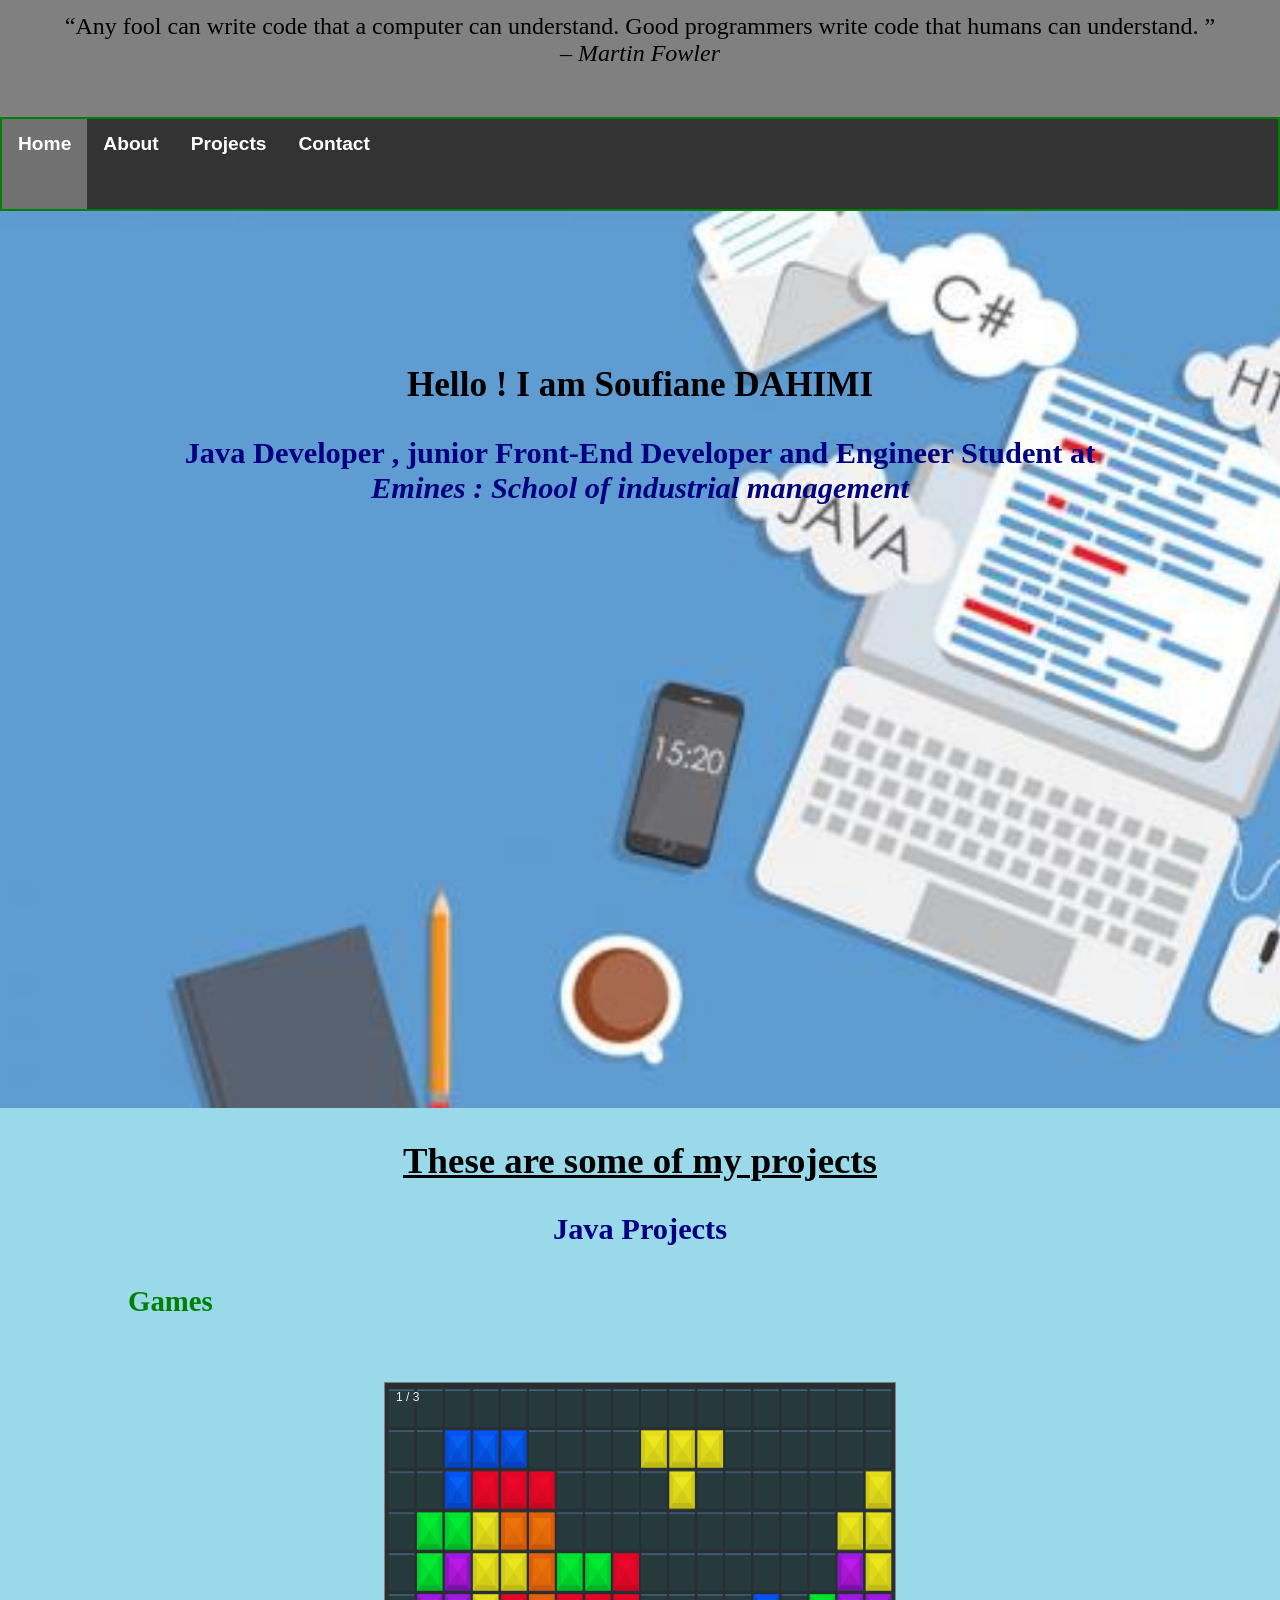
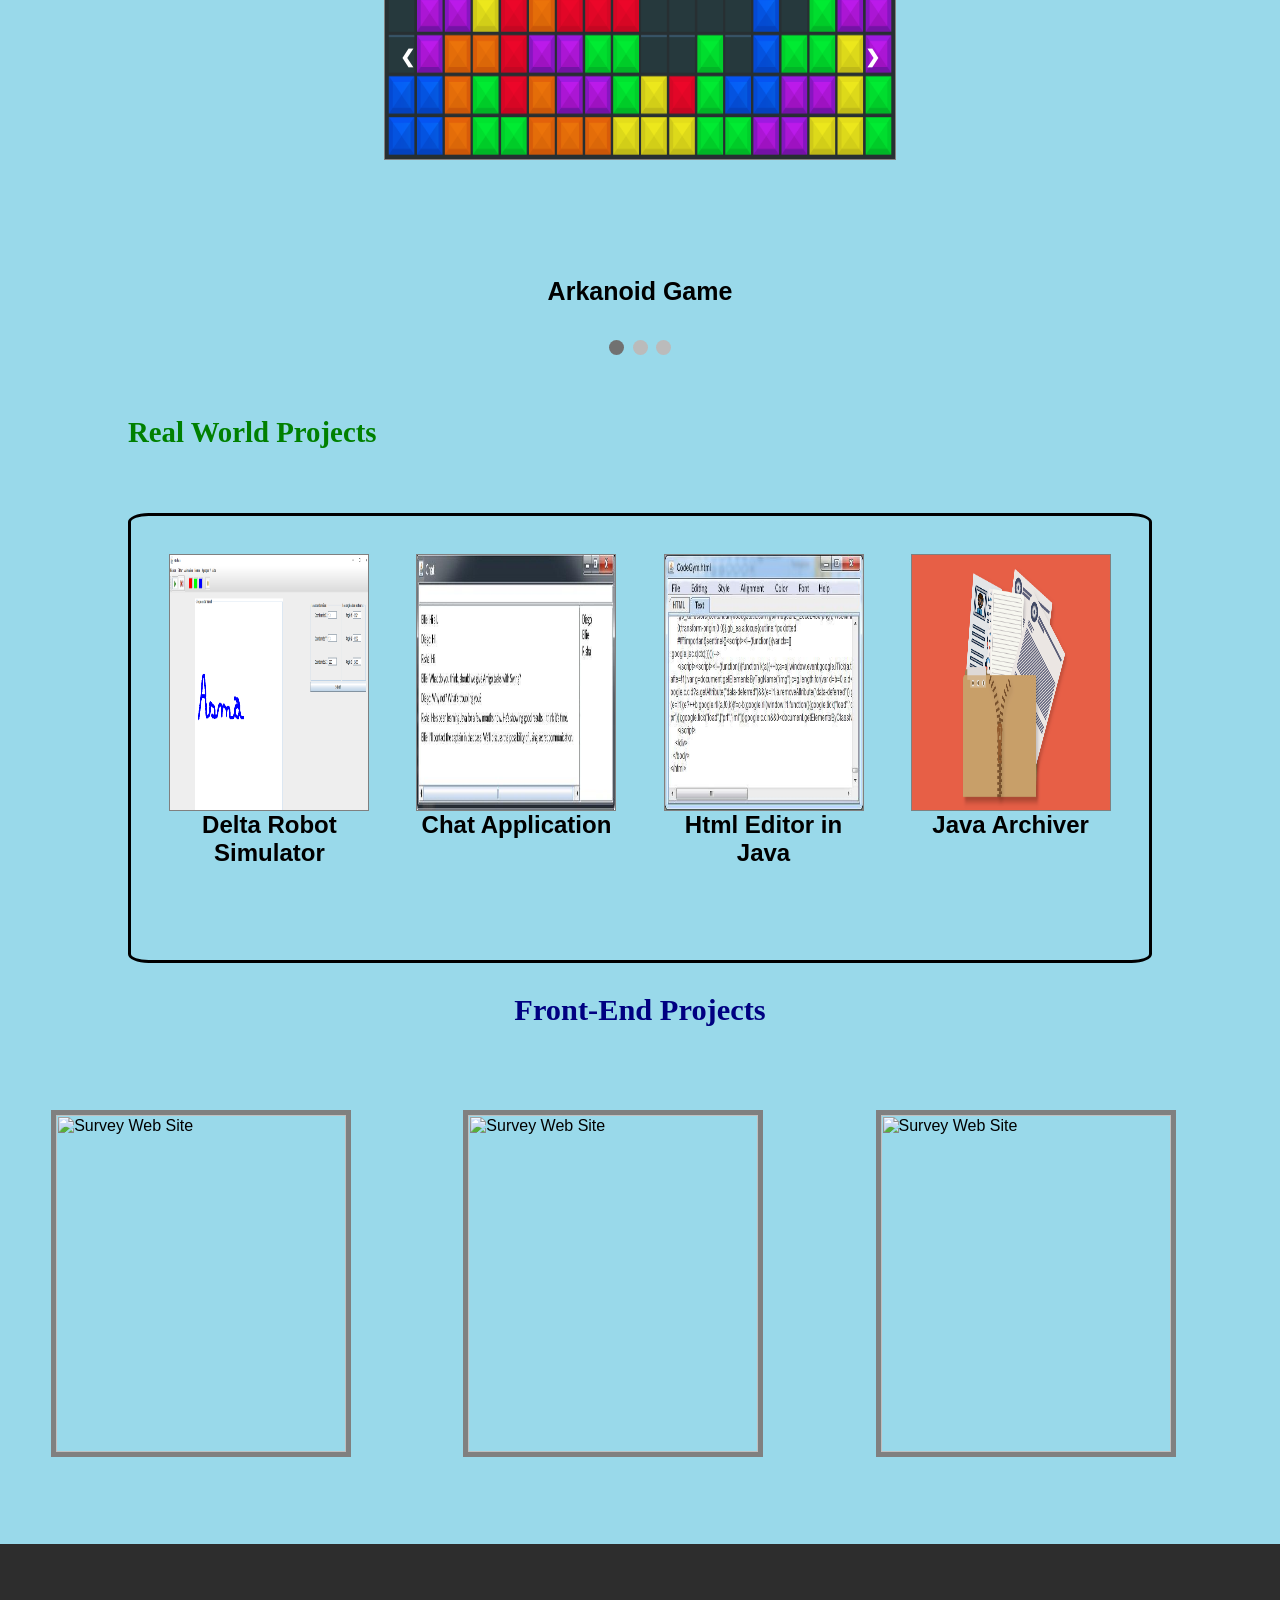
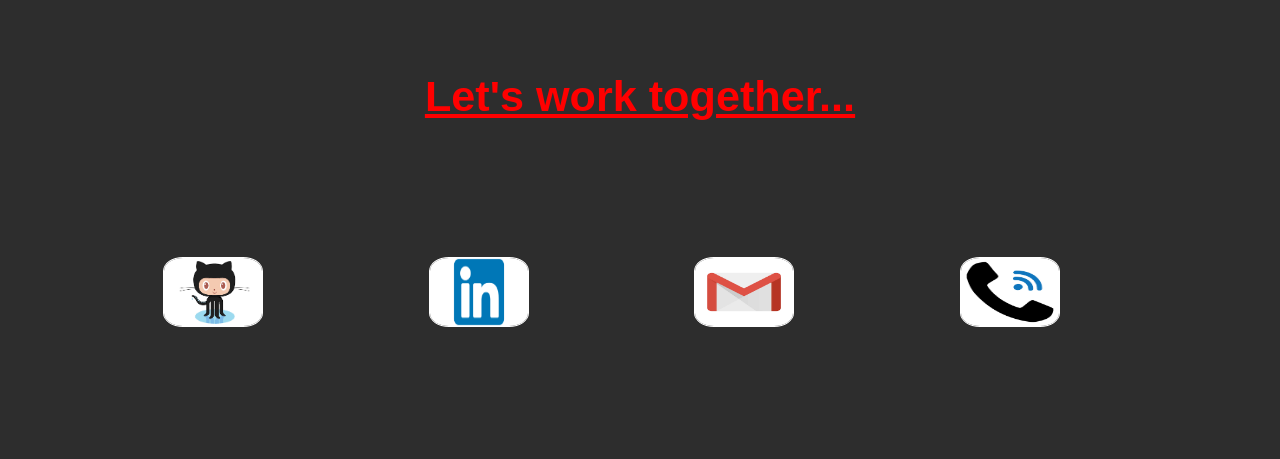
==== index.html @ 9cf57dcb "update" ====
</<!DOCTYPE html>
<html lang="en" dir="ltr">
  <head>
    <meta charset="utf-8">
    <meta name="viewport" content="width=device-width, initial-scale=1.0">
    <link rel="stylesheet" href="portfolioCssFile.css" />
    <title>Portfolio Website</title>
  </head>
  <body>
    <header>
      <q cite="https://dzone.com/articles/best-programming-jokes-amp-quotes">Any fool can write code that a computer can understand. Good programmers write code that humans can understand. </q>
      <br><em>– Martin Fowler</em>
    </header>
    <div class="sticky-section">
      <nav>
        <ul>
          <li><a class="active" href="#home">Home</a></li>
          <li><a href="#section1">About</a></li>
          <li class="dropdown">
            <a href="#section2" >Projects</a>
          </li>
          <li><a href="#contact">Contact</a></li>
        </ul>
      </nav>
    </div>
    <section id="section1">
      <h2>Hello ! I am Soufiane DAHIMI</h2>
      <h3>Java Developer , junior Front-End Developer and Engineer Student at  <br> <i>Emines : School of industrial management</i></h3>
    </section>
    <section id="section2">
      <h2 id="MyProjects">These are some of my projects</h2>
      <article id="article1">
        <h3 class="subProject">Java Projects</h3>
          <h4>Games</h4>
          <div class="slideshow-container">

            <div class="mySlides fade">
              <div class="numbertext">1 / 3</div>
              <img src="Tetris.jpeg" alt="non available" style="width:100%">
              <div class="text">Arkanoid Game</div>
            </div>

            <div class="mySlides fade">
              <div class="numbertext">2 / 3</div>
              <img src="snake.jpeg" style="width:100%">
              <div class="text">Snake Game</div>
            </div>

            <div class="mySlides fade">
              <div class="numbertext">3 / 3</div>
              <img src="Arkanoid.jpeg" style="width:100%">
              <div class="text">Tetris Game</div>
            </div>

            <a class="prev" onclick="plusSlides(-1)">&#10094;</a>
            <a class="next" onclick="plusSlides(1)">&#10095;</a>

            </div>
            <br>

            <div style="text-align:center">
              <span class="dot" onclick="currentSlide(1)"></span>
              <span class="dot" onclick="currentSlide(2)"></span>
              <span class="dot" onclick="currentSlide(3)"></span>
            </div>
            <br>
            <h4>Real World Projects</h4>
            <div id="projects">
                <div class="project container"  >
                    <a href="#" tabindex="0" title="Delta Robot Simulator" ><img src="delta.png" alt="Java Program"/></a>
                  <div class="desc">
                    Delta Robot Simulator
                  </div>
                </div>
                <div class="project">
                    <a href="#" tabindex="0" title="Chat Application"><img src="chat.jpeg" alt="Java Program"/></a>
                  <div class="desc">
                    Chat Application
                  </div>
                </div>
                <div class="project">
                    <a href="#" tabindex="0" title="Html Editor in Java"><img src="editor.jpeg" alt="Java Program"/></a>
                  <div class="desc">
                    Html Editor in Java
                  </div>
                </div>
                <div class="project">
                    <a href="#" tabindex="0" title="Java Archiver"><img src="archiver.jpeg" alt="Java Program"/></a>
                  <div class="desc">
                    Java Archiver
                  </div>
                </div>

            </div>
      </article>
      <article id="article2">
        <h3 class="subProject">Front-End Projects</h3>
        <div class="frontEndProjects">
          <div class="frontEnd">
            <img src="surImg.png" alt="Survey Web Site" class="image">
            <div class="overlay">Survey Website for EMIENS school</div>
          </div>
          <div class="frontEnd">
            <img src="docImg.png" alt="Survey Web Site" class="image">
            <div class="overlay">Java Documentation Sample</div>
          </div>
          <div class="frontEnd">
            <img src="porImg.png" alt="Survey Web Site" class="image">
            <div class="overlay">My Portfolio</div>
          </div>
        </div>

      </article>
    </section>
    <footer >
      <h2 id="askContact">Let's work together...</h2>
      <div id="contact">
        <div class="socialMedia">
          <a href="#"><img src="git.png" alt="" class="imgContact"></a>
        </div>
        <div class="socialMedia">
          <a href="#"><img src="linkedin.png" alt="" class="imgContact"></a>
        </div>
        <div class="socialMedia">
          <a href="#"><img src="gmail.png" alt="" class="imgContact"></a>
        </div>
        <div class="socialMedia">
          <a href="#"><img src="call.jpg" alt="" class="imgContact" ></a>
        </div>
      </div>
    </footer>







    <script>
      var slideIndex = 1;
      showSlides(slideIndex);

      function plusSlides(n) {
        showSlides(slideIndex += n);
      }

      function currentSlide(n) {
        showSlides(slideIndex = n);
      }

      function showSlides(n) {
        var i;
        var slides = document.getElementsByClassName("mySlides");
        var dots = document.getElementsByClassName("dot");
        if (n > slides.length) {slideIndex = 1}
        if (n < 1) {slideIndex = slides.length}
        for (i = 0; i < slides.length; i++) {
            slides[i].style.display = "none";
        }
        for (i = 0; i < dots.length; i++) {
            dots[i].className = dots[i].className.replace(" active", "");
        }
        slides[slideIndex-1].style.display = "block";
        dots[slideIndex-1].className += " active";
      }
  </script>

  </body>
</html>
---- portfolioCssFile.css ----
body{
   background-color: rgb(153, 217,234);
}
header{
  text-align: center;
  height: 13%;
  font-size: 1.5em;
  background-color: gray;
  padding-top: 1%;
  font-family: "Adobe Heiti Std R",serif;
}
h2{
  font-size: 2.2em;
  font-family: "Adobe Heiti Std R",serif;
  font-weight: bold;
}
h3{
  font-size: 1.9em;
  font-family: "Adobe Ming Std L","Adobe Heiti Std R",serif;
  color: rgb(0,0,129)
}
.sticky-section{
  position:-webkit-sticky;
  position:sticky;
  top:0px;
  width: 100%;
}
nav{
  margin-bottom: 0px;;
  width: 100%;
  border: 2px solid green;
  position: -webkit-sticky; /* Safari */
  position: sticky;
  z-index: 5;
}
ul {
  list-style-type: none;
  margin: 0;
  padding: 0;
  overflow: hidden;
  background-color: #333;
  position: -webkit-sticky; /* Safari */
  position: sticky;
  top: 0;
  height: 10%;
}

li {
  float: left;

}

li a {
  display: block;
  color: white;
  text-align: center;
  padding: 14px 16px;
  text-decoration: none;
  height: 100%;
  font-weight: bold;
  font-size: 1.2em;
}

li a:hover {
  background-color: #111;
}

.active {
  background-color: #4CAF50;
}
#section1{
  margin-top: -3px;
  padding: 10%;
  text-align: center;
  /* The image used */
  background-image: url("secondImag.jpg");

  /* Full height */
  height: 100%;

  /* Center and scale the image nicely */
  background-position: center;
  background-repeat: no-repeat;
  background-size: cover;
}
#section2{

}
* {box-sizing: border-box}
body {font-family: Verdana, sans-serif; margin:0}
.mySlides {display: none}
img {vertical-align: middle;}

/* Slideshow container */
.slideshow-container {
  max-width: 1000px;
  position: relative;
  margin: auto;
  width: 40%;
  height: 60%;
}

/* Next & previous buttons */
.prev, .next {
  cursor: pointer;
  position: absolute;
  top: 50%;
  width: auto;
  padding: 16px;
  margin-top: -22px;
  color: white;
  font-weight: bold;
  font-size: 18px;
  transition: 0.6s ease;
  border-radius: 0 3px 3px 0;
  user-select: none;
}

/* Position the "next button" to the right */
.next {
  right: 0;
  border-radius: 3px 0 0 3px;
}

/* On hover, add a black background color with a little bit see-through */
.prev:hover, .next:hover {
  background-color: rgba(0,0,0,0.8);
}

/* Caption text */
.text {
  color: black;
  font-weight: bold;
  font-size: 25px;
  padding: 8px 12px;
  position: absolute;
  bottom: 8px;
  width: 100%;
  text-align: center;
}

/* Number text (1/3 etc) */
.numbertext {
  color: #f2f2f2;
  font-size: 12px;
  padding: 8px 12px;
  position: absolute;
  top: 0;
}

/* The dots/bullets/indicators */
.dot {
  cursor: pointer;
  height: 15px;
  width: 15px;
  margin: 0 2px;
  background-color: #bbb;
  border-radius: 50%;
  display: inline-block;
  transition: background-color 0.6s ease;
}

.active, .dot:hover {
  background-color: #717171;
}

/* Fading animation */
.fade {
  -webkit-animation-name: fade;
  -webkit-animation-duration: 1.5s;
  animation-name: fade;
  animation-duration: 1.5s;
}

@-webkit-keyframes fade {
  from {opacity: .4}
  to {opacity: 1}
}

@keyframes fade {
  from {opacity: .4}
  to {opacity: 1}
}

/* On smaller screens, decrease text size */
@media only screen and (max-width: 300px) {
  .prev, .next,.text {font-size: 11px}
}
.frontEnd {
  position: relative;
  width: 100%;
  height: 100%;
  max-width: 300px;
  border : 4px solid gray;
}

.image {
  display: block;
  width: 100%;
  height: 100%;
}

.overlay {
  position: absolute;
  bottom: 0;
  background: rgb(0, 0, 0);
  background: rgba(0, 0, 0, 0.5); /* Black see-through */
  color: #f1f1f1;
  width: 100%;
  transition: .5s ease;
  opacity:0;
  color: white;
  font-size: 20px;
  padding: 20px;
  text-align: center;
}

.frontEnd:hover .overlay {
  opacity: 1;
}
.frontEndProjects{
  display: grid;
  grid-template-columns:1fr 1fr 1fr ;
  grid-column-gap: 5%;
  padding: 4%;
  height: 50%;
}
@media only screen and (max-width: 700px) {
  .projects {
    width: 49.99999%;
    margin: 6px 0;
  }
}

@media only screen and (max-width: 500px) {
  .projects {
    width: 100%;
  }
}
#projects{
    display: grid;
    grid-template-columns: 1fr 1fr 1fr 1fr;
    grid-gap: 5%;
    border : 3px solid black;
    border-radius: 2%;
    width: 80%;
    height: 50%;
    margin: auto;
    padding: 3%;
}
.project:hover{
  border : 2px solid green;
  border-radius: 2%;
  transition: border 1 linear 2s;
}
img {
  display: block;
  width: 100%;
  height: 70%;
  border:1px solid gray;
}
.project {
  width: auto;
  padding: 0px;
  text-align: center;
}
.desc{
  font-size: 1.5em;
  font-weight: bold;
  font-family:"Arial" ,serif;
}
#MyProjects{
  text-decoration: underline;
  font-weight: bold;
  font-family: "Adobe Heiti Std R",serif;
  font-size: 2.3em;
  text-align: center;
}
.subProject{
  text-align: center;
}
h4{
  font-family: "Arial Rounded MT Bold",serif;
  font-size: 1.8em;
  margin-left: 10%;
  margin-bottom: 5%;
  color: green;
}
footer{
    background-color: rgb(45,45,45) ;
    width: 100%;
}
#contact{
  display:grid;
  grid-template-columns: 1fr 1fr 1fr 1fr ;
  width: 100%;
  padding: 8%;
  padding-left: 13%;
  margin: -3px;
  grid-column-gap: 5%;
}
.socialMedia{
  height: 100px;
  width: 100px;
  transition: top 3 linear 2s;
}
.socialMedia:hover{
  position: relative;
  top: 5px;
}
#askContact{
  padding-top:  10%;
  font-family: "Arial",serif;
  font-weight: 700;
  text-align: center;
  font-size: 2.7em;
  text-decoration: underline;
  color: red;
}
.imgContact{
 display: block;
 border : 1px solid white ;
 border-radius: 20%
}
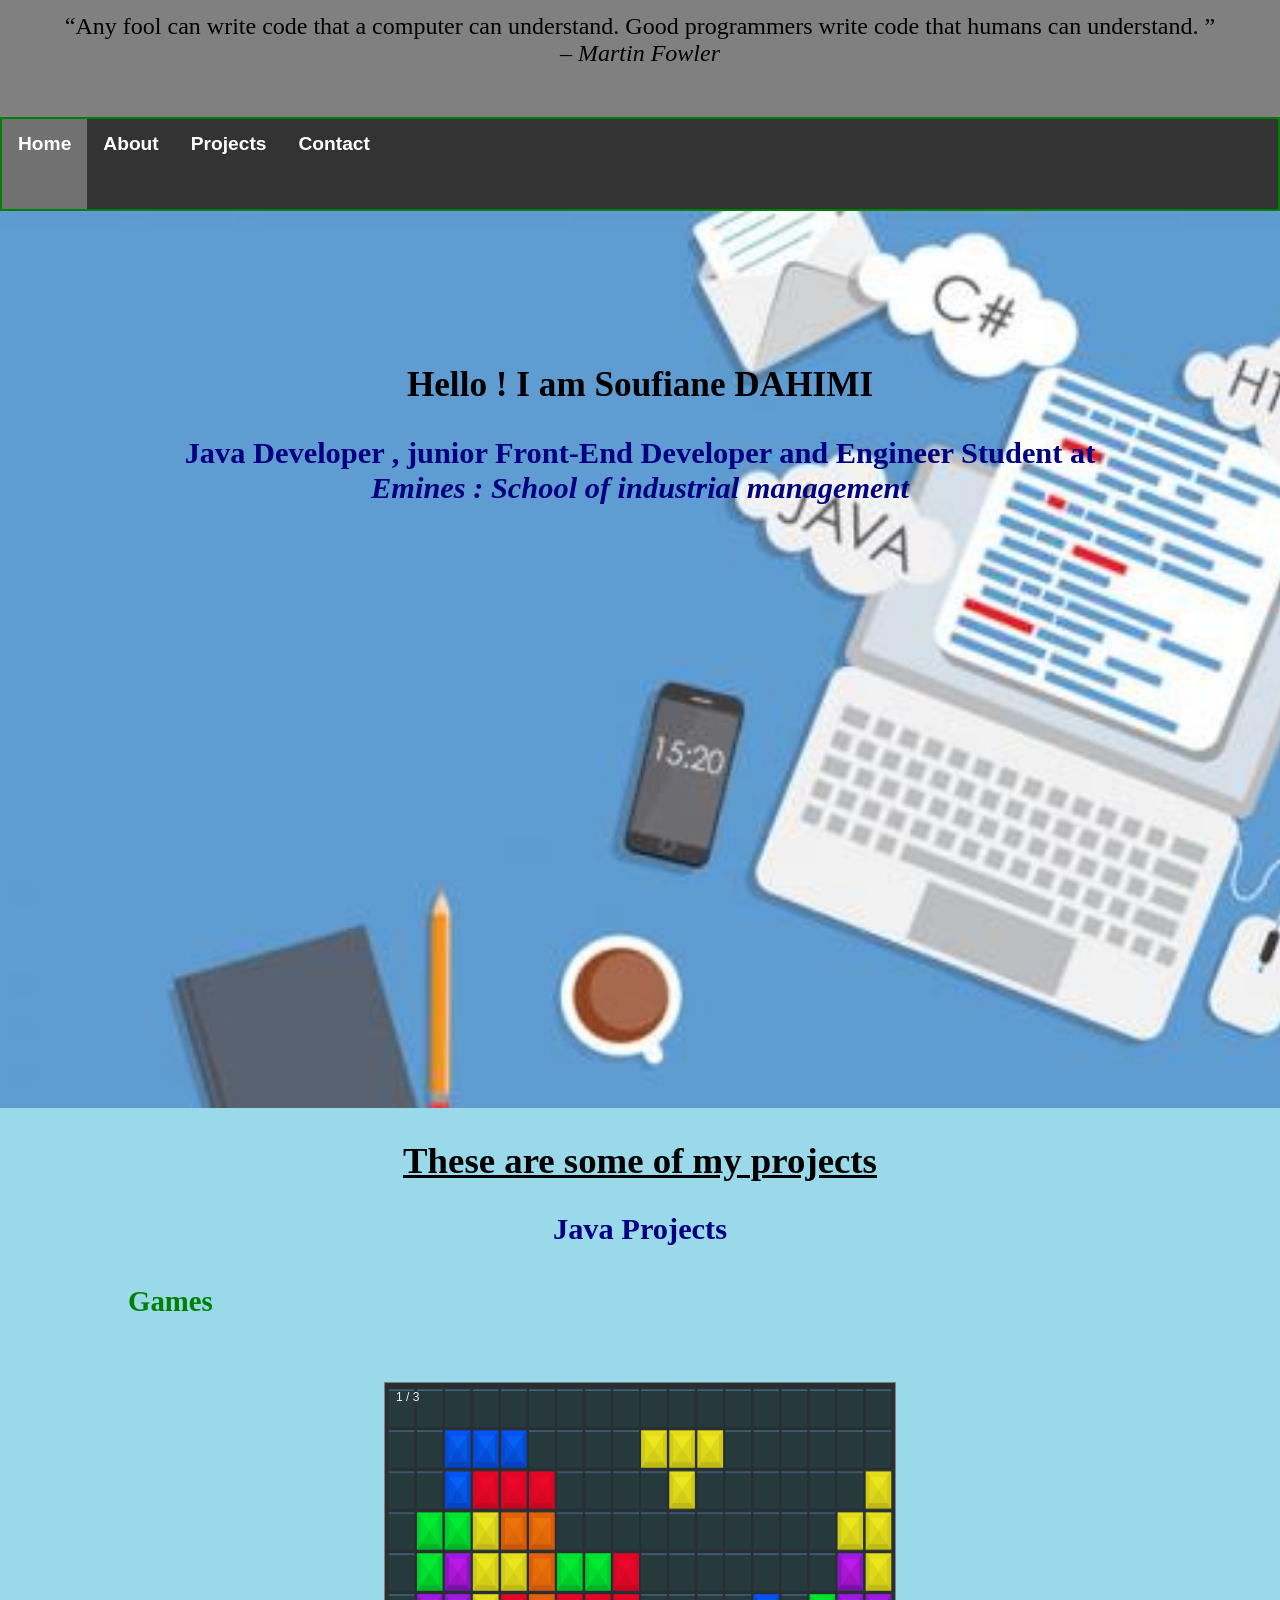
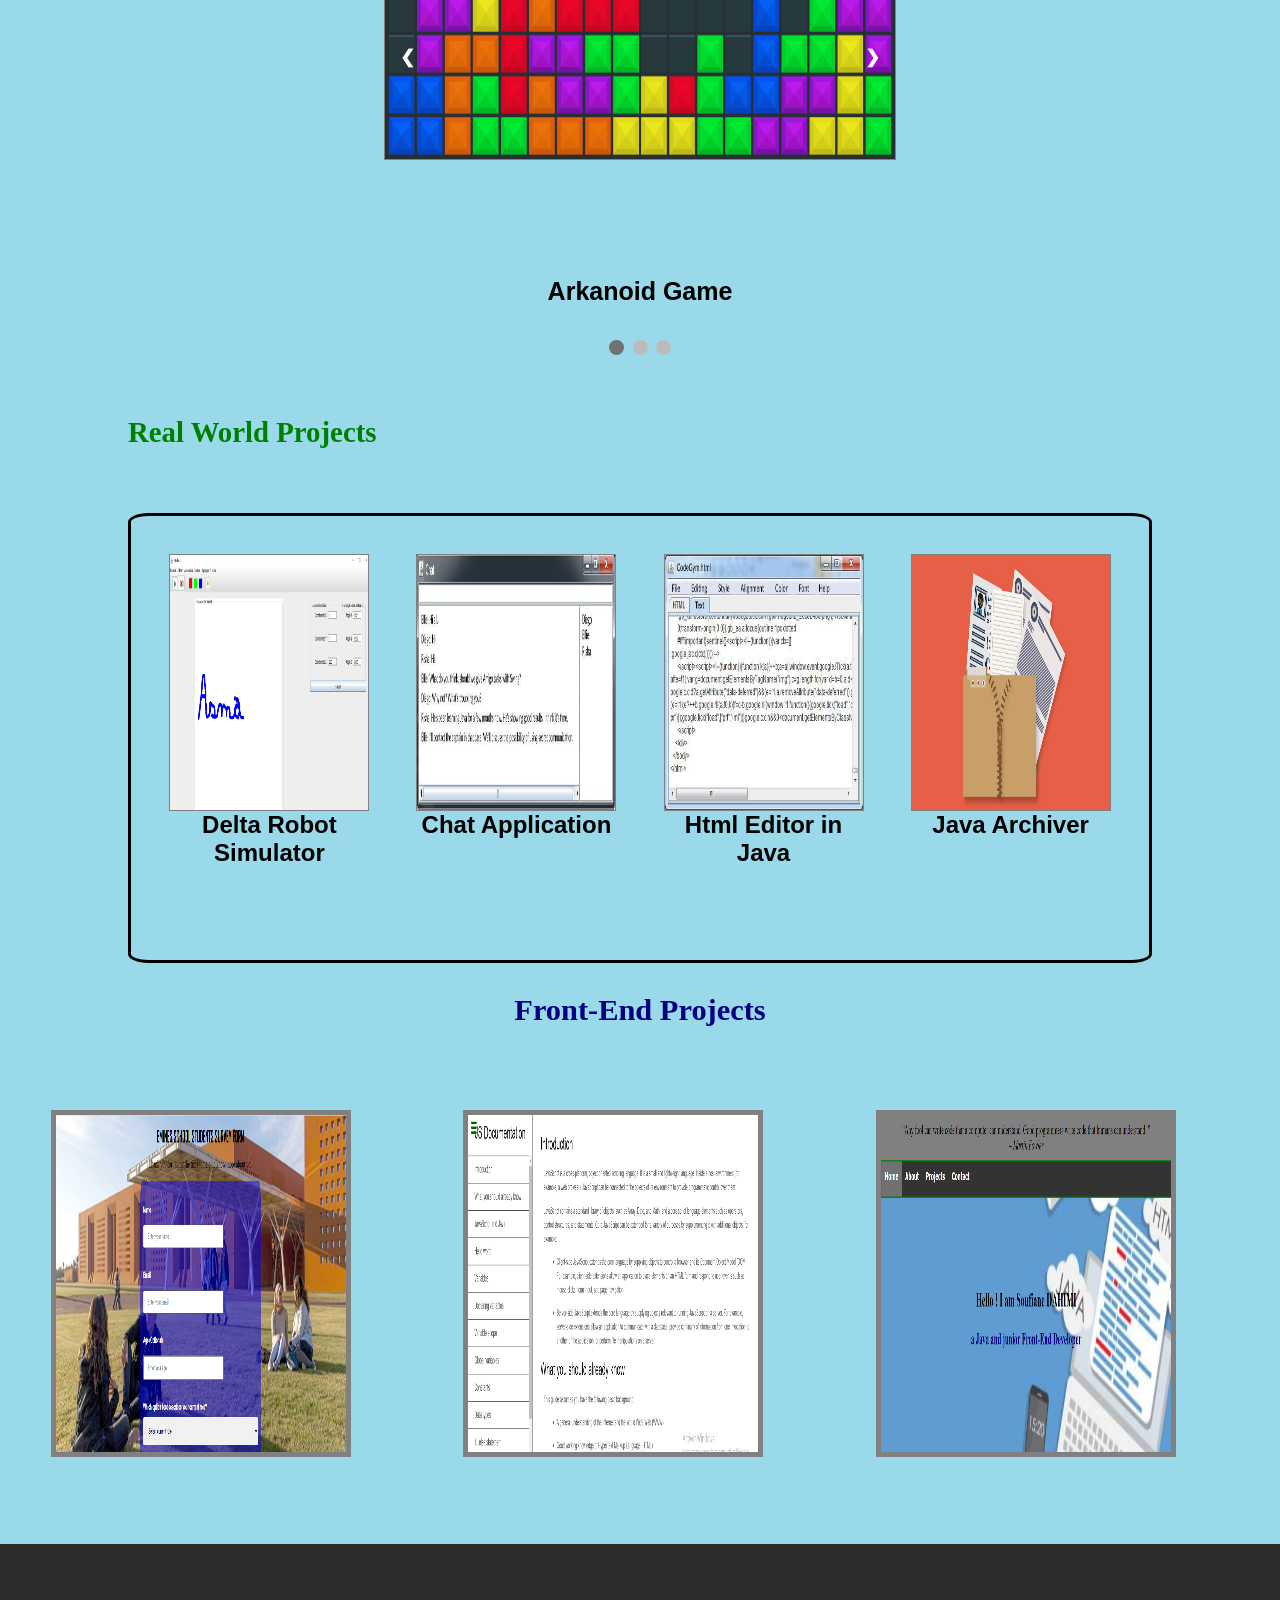
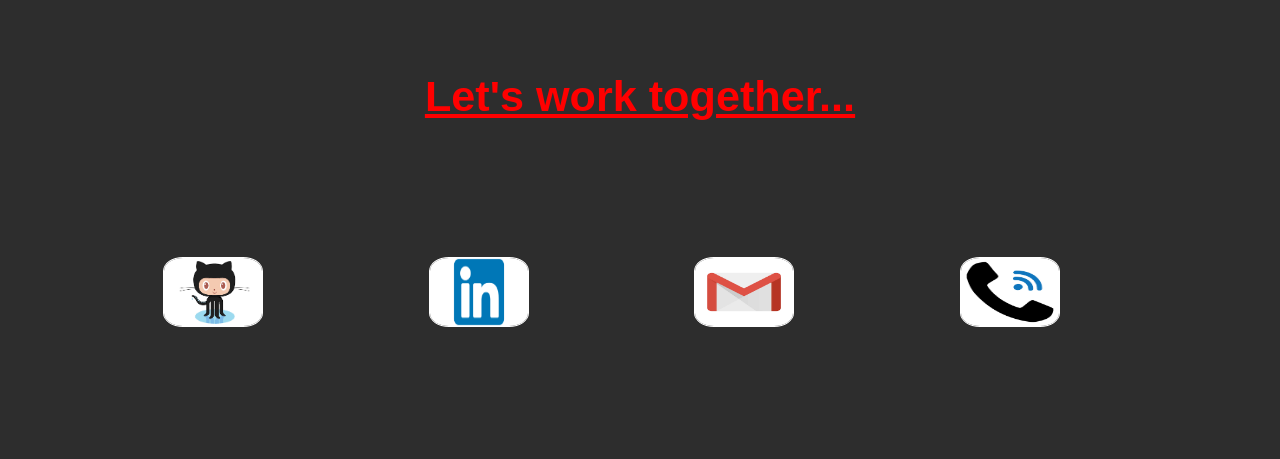
==== commit 60e25168: "fixing image extensions compatibility" ====
--- a/index.html
+++ b/index.html
@@ -98,15 +98,15 @@
         <h3 class="subProject">Front-End Projects</h3>
         <div class="frontEndProjects">
           <div class="frontEnd">
-            <img src="surImg.png" alt="Survey Web Site" class="image">
+            <img src="surImg.PNG" alt="Survey Web Site" class="image">
             <div class="overlay">Survey Website for EMIENS school</div>
           </div>
           <div class="frontEnd">
-            <img src="docImg.png" alt="Survey Web Site" class="image">
+            <img src="docImg.PNG" alt="Survey Web Site" class="image">
             <div class="overlay">Java Documentation Sample</div>
           </div>
           <div class="frontEnd">
-            <img src="porImg.png" alt="Survey Web Site" class="image">
+            <img src="porImg.PNG" alt="Survey Web Site" class="image">
             <div class="overlay">My Portfolio</div>
           </div>
         </div>
